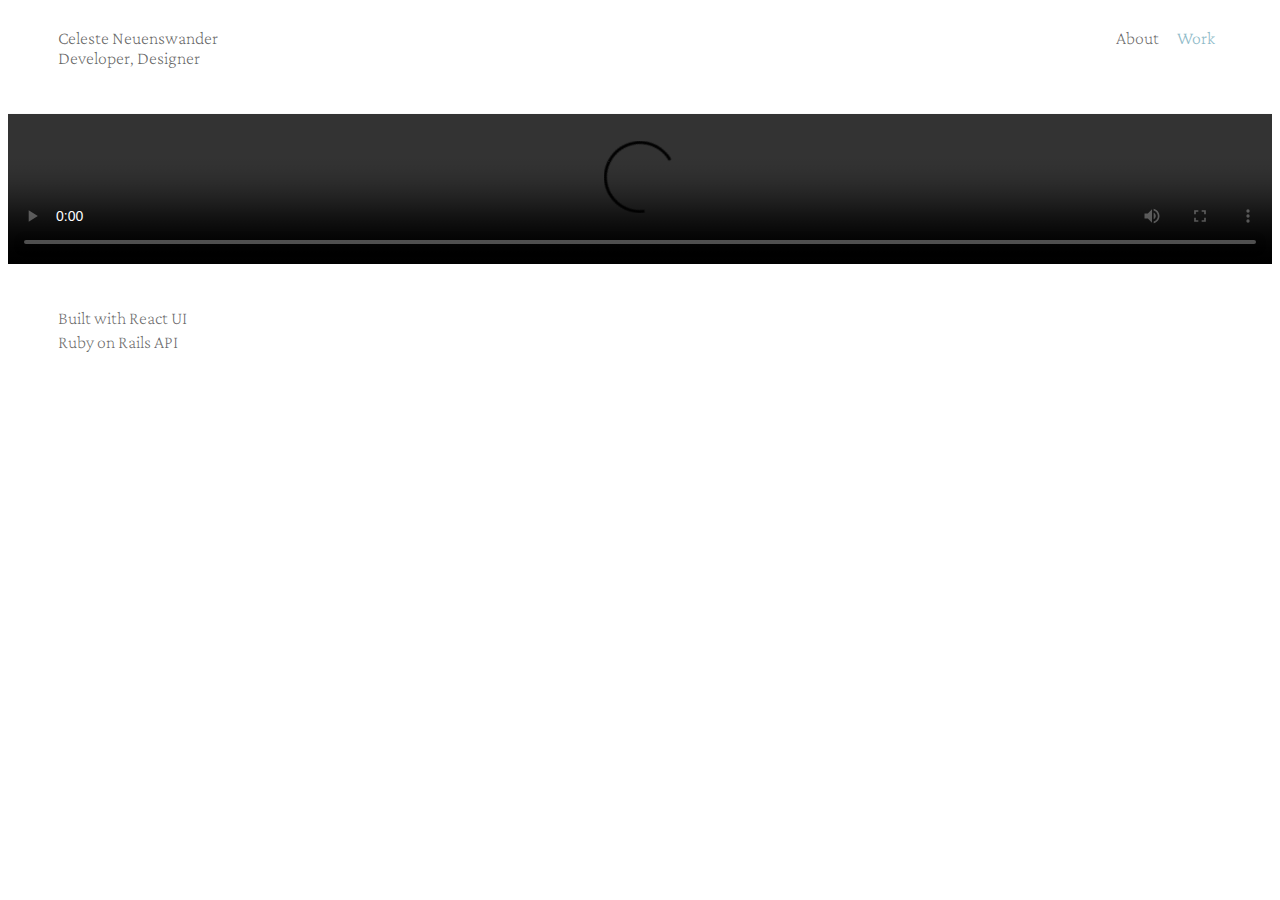
==== index.html @ 65dbf768 "built out simple site" ====
<!DOCTYPE html>
<html lang="en" dir="ltr">
  <head>
    <link href="https://fonts.googleapis.com/css2?family=Crimson+Pro:ital,wght@0,200;0,300;0,400;0,500;1,200;1,300;1,400;1,500&display=swap" rel="stylesheet">
    <link rel="stylesheet" href="styles.css">
    <title>Celeste Neuenswander</title>
  </head>
  <body>
    <div class="header-left">
      <p class="work">Work</p>
    <p class="about">About</p>
    <p class="welcome">Celeste Neuenswander<br/>Developer, Designer</p>
  </div>
  <div class="work-panel">
    <video controls autoplay width=100%>

    <source src="Chiketto_Demo.mp4"
            type="video/mp4">
          </video>
  </div>
  <div class="Details">
    <p>Built with React UI<br/>Ruby on Rails API</p>
  </div>
  </body>
</html>
---- styles.css ----
.welcome {
  font-family: Crimson Pro;
  font-weight: 100;
  font-size: 18px;
  line-height: 20px;
padding-left: 50px;
padding-top: 20px;
display: inline-block;
    margin: 0 auto;
    float: left;
    vertical-align: center;
color: rgba(0, 0, 0, 0.60)
}

.work {

font-family: Crimson Pro;
font-weight: 100;
font-size: 18px;
line-height: 20px;
padding-right: 57px;
padding-top: 20px;
display: inline-block;
margin: 0 auto;
float: right;
vertical-align: center;

color: #8EBAC8;

}

.about {
  font-family: Crimson Pro;
  font-weight: 100;
  font-size: 18px;
  line-height: 20px;
  padding-right: 1em;
  padding-top: 20px;
  display: inline-block;
  margin: 0 auto;
  float: right;
  vertical-align: center;

color: rgba(0, 0, 0, 0.58)

}

.Details {
  font-family: Crimson Pro;
  font-weight: 100;
  font-size: 18px;
  line-height: 24px;
padding-left: 50px;
padding-top: 20px;
display: inline-block;
    margin: 0 auto;
    float: left;
    vertical-align: center;
color: rgba(0, 0, 0, 0.58)
}


.header-left {
  height: 105px;
  border-bottom: solid 1px #FAFAFA;
}
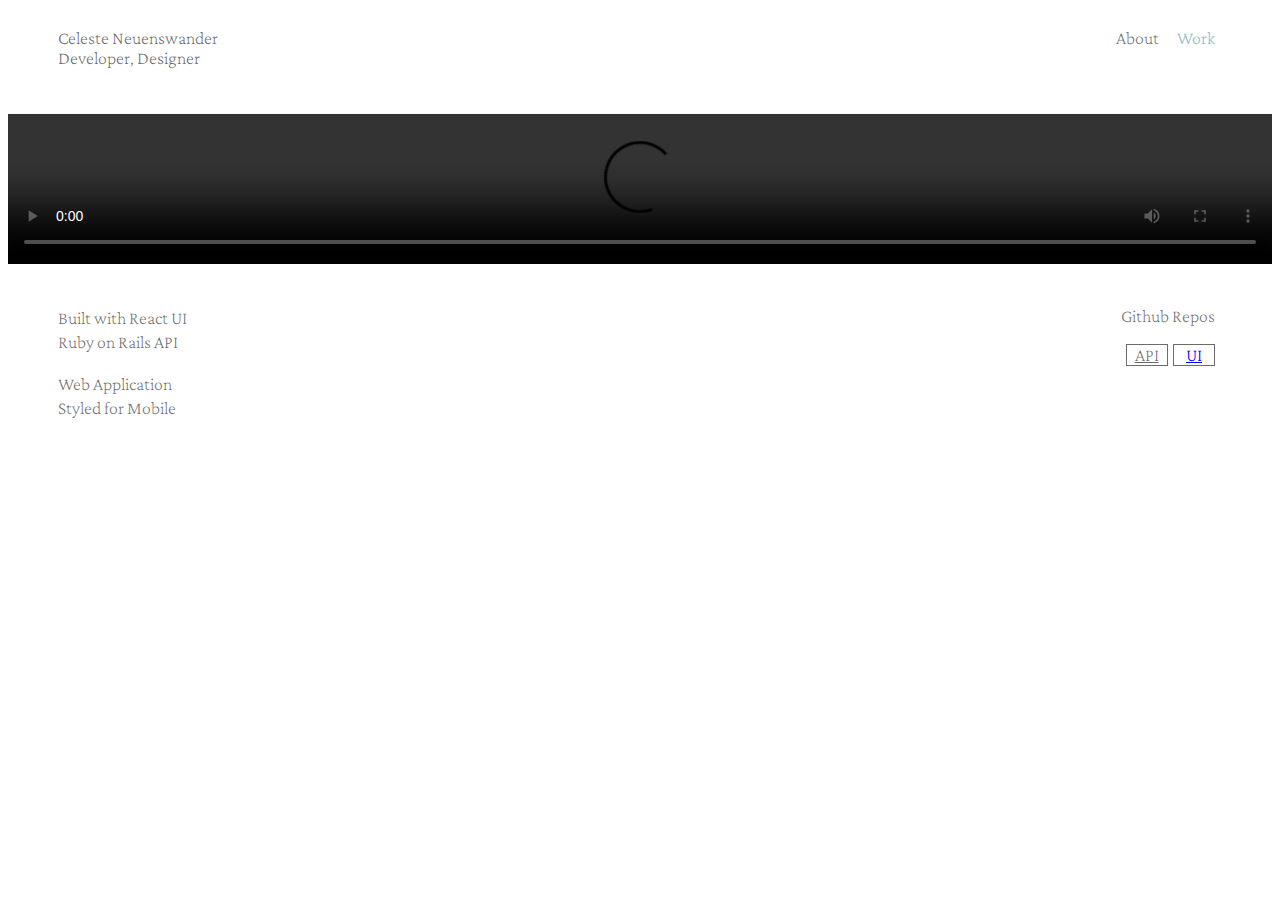
==== commit 8bc0ad37: "update details text" ====
--- a/index.html
+++ b/index.html
@@ -20,6 +20,16 @@
   </div>
   <div class="Details">
     <p>Built with React UI<br/>Ruby on Rails API</p>
+    <p>Web Application<br/>Styled for Mobile</p>
   </div>
+  <div class="details-right">
+  <p>Github Repos</p>
+  <div class="button">
+    <a href="https://github.com/celestegerard/chiketto" target="_blank">UI</a>
+  </div>
+  <div class="button" style="margin-right:.3em" >
+  <a style="color:rgba(0, 0, 0, 0.58)" href="https://github.com/celestegerard/chiketto_b" target="_blank">API</a>
+</div>
+</div>
   </body>
 </html>
--- a/styles.css
+++ b/styles.css
@@ -59,6 +59,45 @@
 color: rgba(0, 0, 0, 0.58)
 }
 
+.details-right {
+
+font-family: Crimson Pro;
+font-weight: 100;
+font-size: 18px;
+line-height: 20px;
+padding-right: 57px;
+padding-top: 20px;
+display: inline-block;
+margin: 0 auto;
+float: right;
+vertical-align: center;
+
+color: rgba(0, 0, 0, 0.58)
+
+}
+
+.links {
+  box-sizing: border-box;
+  display: inline-block;
+  margin: 0 auto;
+  text-align: center;
+  color: rgba(0, 0, 0, 0.58)
+  text-decoration: underline;
+
+}
+
+.button{
+  font-family: Crimson Pro;
+  font-weight: 100;
+  font-size: 18px;
+  width: 40px;
+  height: 20px;
+  color: #004369;
+  border: .3px solid rgba(0, 0, 0, 0.58);
+  text-align: center;
+  float: right;
+}
+
 
 .header-left {
   height: 105px;
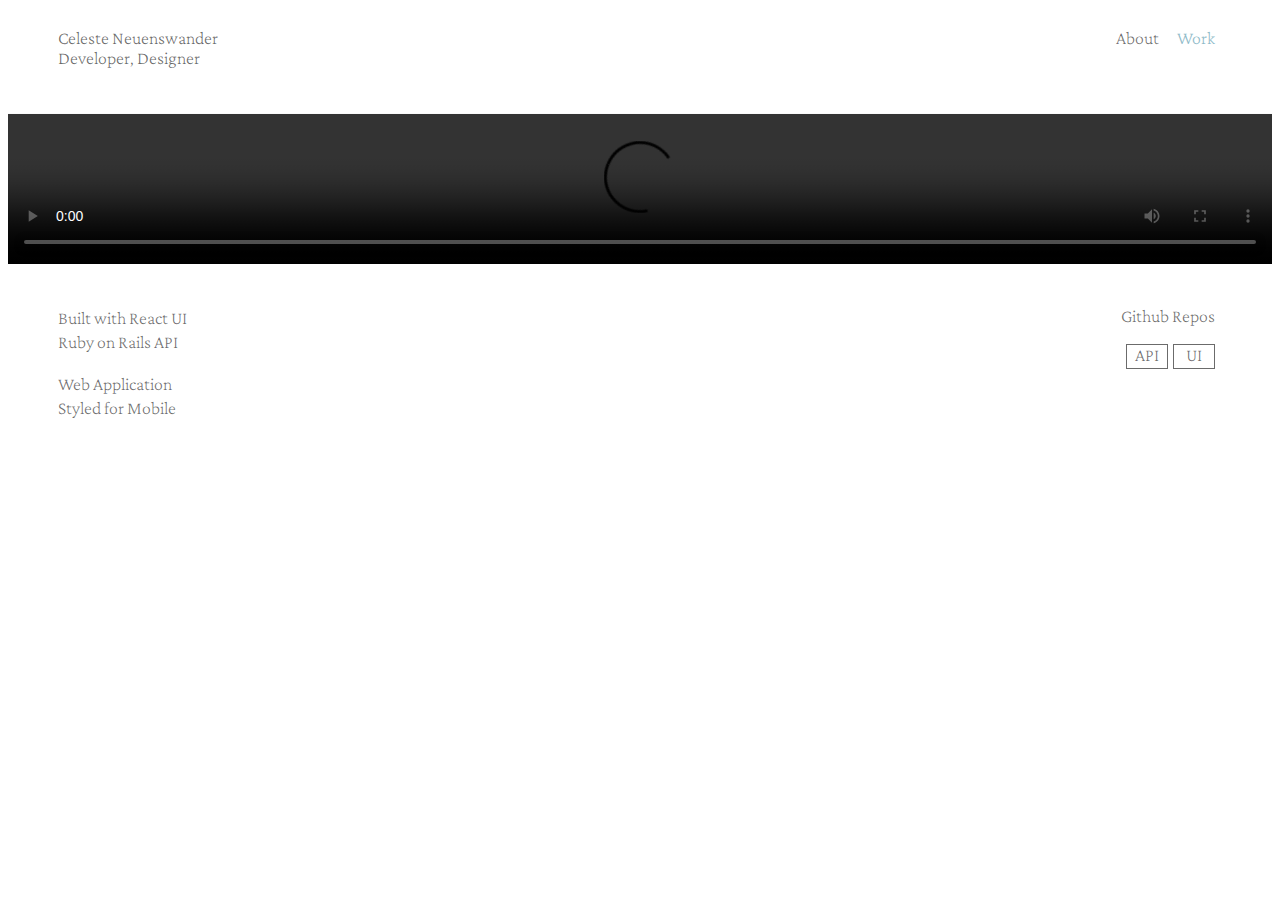
==== commit bb2c6f6c: "button styling" ====
--- a/index.html
+++ b/index.html
@@ -24,11 +24,12 @@
   </div>
   <div class="details-right">
   <p>Github Repos</p>
+
   <div class="button">
-    <a href="https://github.com/celestegerard/chiketto" target="_blank">UI</a>
+    <a style="text-decoration: none; color:rgba(0, 0, 0, 0.58)" href="https://github.com/celestegerard/chiketto" target="_blank">UI</a>
   </div>
   <div class="button" style="margin-right:.3em" >
-  <a style="color:rgba(0, 0, 0, 0.58)" href="https://github.com/celestegerard/chiketto_b" target="_blank">API</a>
+  <a style="text-decoration: none; color:rgba(0, 0, 0, 0.58)" href="https://github.com/celestegerard/chiketto_b" target="_blank">API</a>
 </div>
 </div>
   </body>
--- a/styles.css
+++ b/styles.css
@@ -91,11 +91,14 @@
   font-weight: 100;
   font-size: 18px;
   width: 40px;
-  height: 20px;
-  color: #004369;
+  height: 23px;
   border: .3px solid rgba(0, 0, 0, 0.58);
   text-align: center;
   float: right;
+}
+
+.button:hover {
+  background-color: #8EBAC8;
 }
 
 
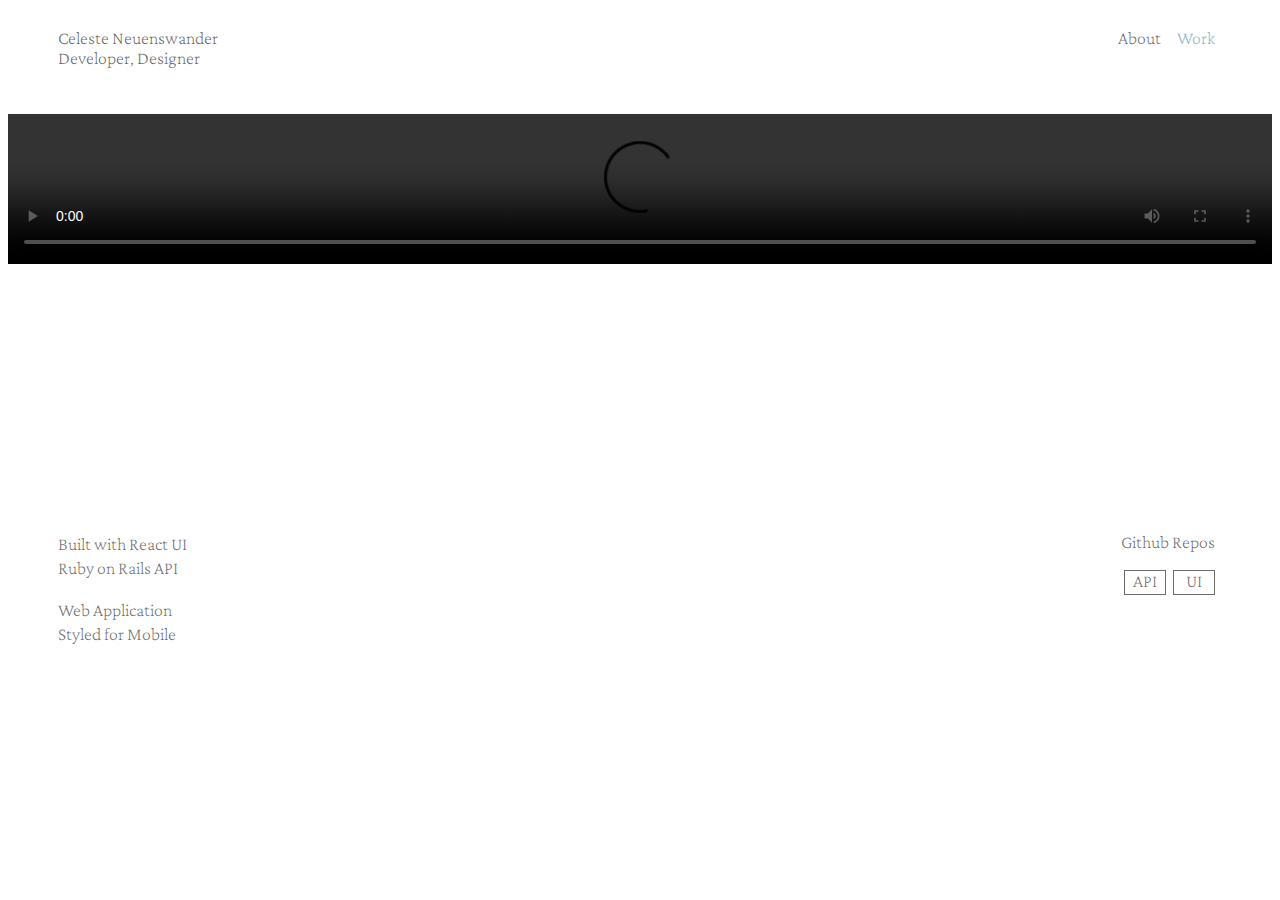
==== commit be7791d3: "about page" ====
--- a/index.html
+++ b/index.html
@@ -7,8 +7,12 @@
   </head>
   <body>
     <div class="header-left">
-      <p class="work">Work</p>
-    <p class="about">About</p>
+      <div class="work">
+        <a class="about-work" href="./index.html">Work</a>
+      </div>
+      <div class="about">
+        <a class="about-text" href="./about.html">About</a>
+      </div>
     <p class="welcome">Celeste Neuenswander<br/>Developer, Designer</p>
   </div>
   <div class="work-panel">
@@ -28,7 +32,7 @@
   <div class="button">
     <a style="text-decoration: none; color:rgba(0, 0, 0, 0.58)" href="https://github.com/celestegerard/chiketto" target="_blank">UI</a>
   </div>
-  <div class="button" style="margin-right:.3em" >
+  <div class="button" style="margin-right:.4em" >
   <a style="text-decoration: none; color:rgba(0, 0, 0, 0.58)" href="https://github.com/celestegerard/chiketto_b" target="_blank">API</a>
 </div>
 </div>
--- a/styles.css
+++ b/styles.css
@@ -30,10 +30,6 @@
 }
 
 .about {
-  font-family: Crimson Pro;
-  font-weight: 100;
-  font-size: 18px;
-  line-height: 20px;
   padding-right: 1em;
   padding-top: 20px;
   display: inline-block;
@@ -41,8 +37,25 @@
   float: right;
   vertical-align: center;
 
-color: rgba(0, 0, 0, 0.58)
 
+}
+
+.about-text {
+  font-family: Crimson Pro;
+  font-weight: 100;
+  font-size: 18px;
+  line-height: 20px;
+  text-decoration: none;
+  color: rgba(0, 0, 0, 0.58)
+}
+
+.about-work {
+  font-family: Crimson Pro;
+  font-weight: 100;
+  font-size: 18px;
+  line-height: 20px;
+  text-decoration: none;
+  color: #8EBAC8;
 }
 
 .Details {
@@ -101,6 +114,50 @@
   background-color: #8EBAC8;
 }
 
+.work-panel {
+  float: center;
+  font-family: Crimson Pro;
+  font-weight: 100;
+  font-size: 18px;
+  text-decoration: none;
+  height: 380px;
+}
+
+.img-panel {
+  border-top: solid 1px #FAFAFA;
+  height: 575px;
+  text-align: center;
+}
+
+.img {
+  padding-top: 38px;
+  width: 20%;
+}
+
+.resume {
+  margin-top: 50px;
+  text-decoration: none;
+  color: #8EBAC8;
+}
+
+.about-p {
+  margin-top: 100px;
+  text-decoration: none;
+  color: rgba(0, 0, 0, 0.58);
+  line-height: 26px;
+  text-wrap: normal;
+}
+
+.about-p-div {
+  padding-left: 35%;
+  width: 30%;
+  position:absolute;
+}
+
+.download {
+  margin-top: 18px;
+  height: 16px;
+}
 
 .header-left {
   height: 105px;
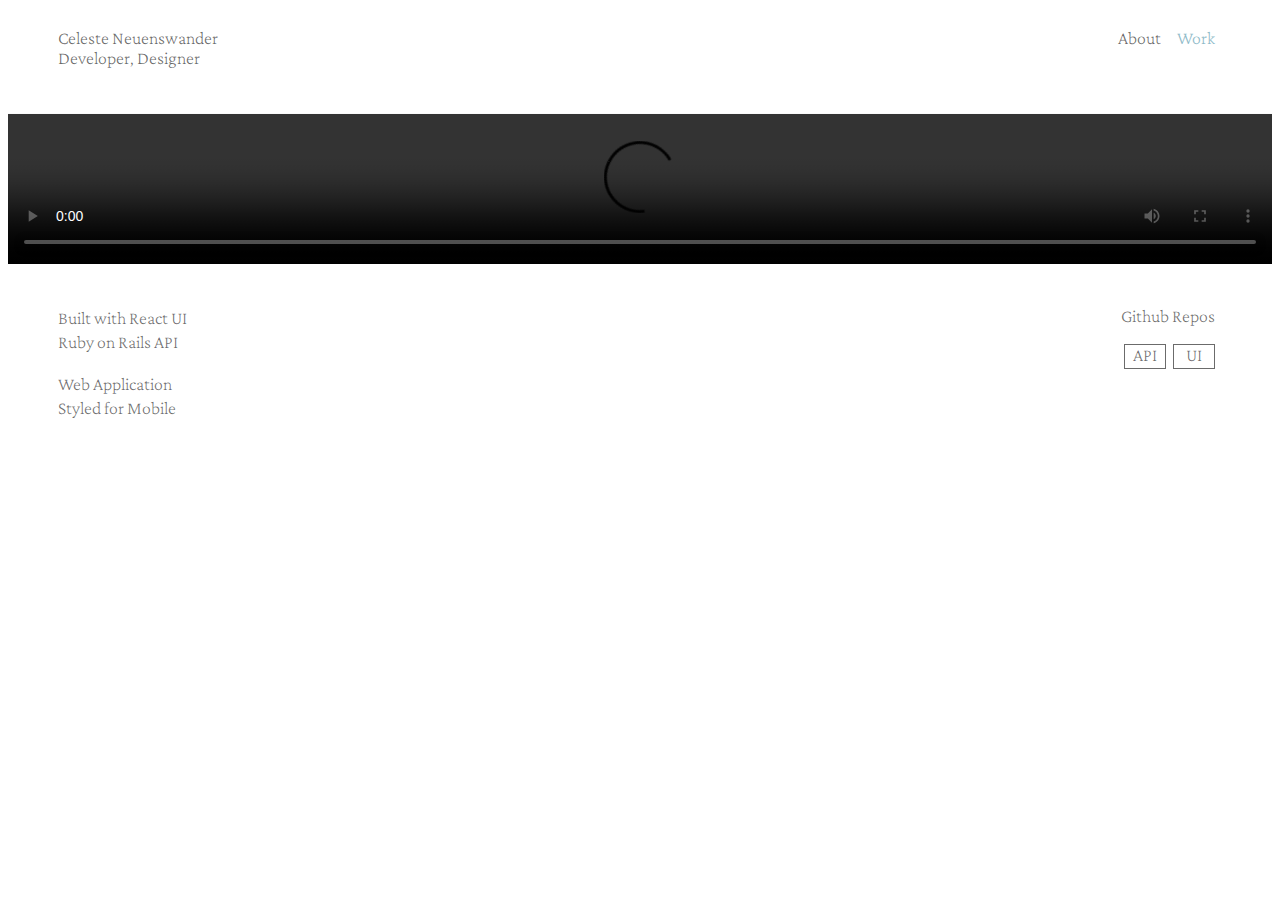
==== commit 687e9121: "fixed selected links" ====
--- a/index.html
+++ b/index.html
@@ -8,7 +8,7 @@
   <body>
     <div class="header-left">
       <div class="work">
-        <a class="about-work" href="./index.html">Work</a>
+        <a class="about-work-blue" href="./index.html">Work</a>
       </div>
       <div class="about">
         <a class="about-text" href="./about.html">About</a>
--- a/styles.css
+++ b/styles.css
@@ -25,8 +25,16 @@
 float: right;
 vertical-align: center;
 
-color: #8EBAC8;
+color: rgba(0, 0, 0, 0.60)
 
+}
+
+.about-work:hover {
+  color: #8EBAC8;
+}
+
+.about-text:hover {
+  color: #8EBAC8;
 }
 
 .about {
@@ -37,7 +45,6 @@
   float: right;
   vertical-align: center;
 
-
 }
 
 .about-text {
@@ -46,7 +53,16 @@
   font-size: 18px;
   line-height: 20px;
   text-decoration: none;
-  color: rgba(0, 0, 0, 0.58)
+  color: rgba(0, 0, 0, 0.60)
+}
+
+.about-text-blue {
+  font-family: Crimson Pro;
+  font-weight: 100;
+  font-size: 18px;
+  line-height: 20px;
+  text-decoration: none;
+  color: #8EBAC8;
 }
 
 .about-work {
@@ -55,7 +71,16 @@
   font-size: 18px;
   line-height: 20px;
   text-decoration: none;
-  color: #8EBAC8;
+  color: rgba(0, 0, 0, 0.60)
+}
+
+.about-work-blue {
+  font-family: Crimson Pro;
+  font-weight: 100;
+  font-size: 18px;
+  line-height: 20px;
+  text-decoration: none;
+  color:  #8EBAC8;
 }
 
 .Details {
@@ -120,17 +145,25 @@
   font-weight: 100;
   font-size: 18px;
   text-decoration: none;
+}
+
+.about-panel {
+  float: center;
+  font-family: Crimson Pro;
+  font-weight: 100;
+  font-size: 18px;
+  text-decoration: none;
   height: 380px;
 }
 
 .img-panel {
   border-top: solid 1px #FAFAFA;
-  height: 575px;
+  height: 400px;
   text-align: center;
 }
 
 .img {
-  padding-top: 38px;
+  padding-top: 55px;
   width: 20%;
 }
 
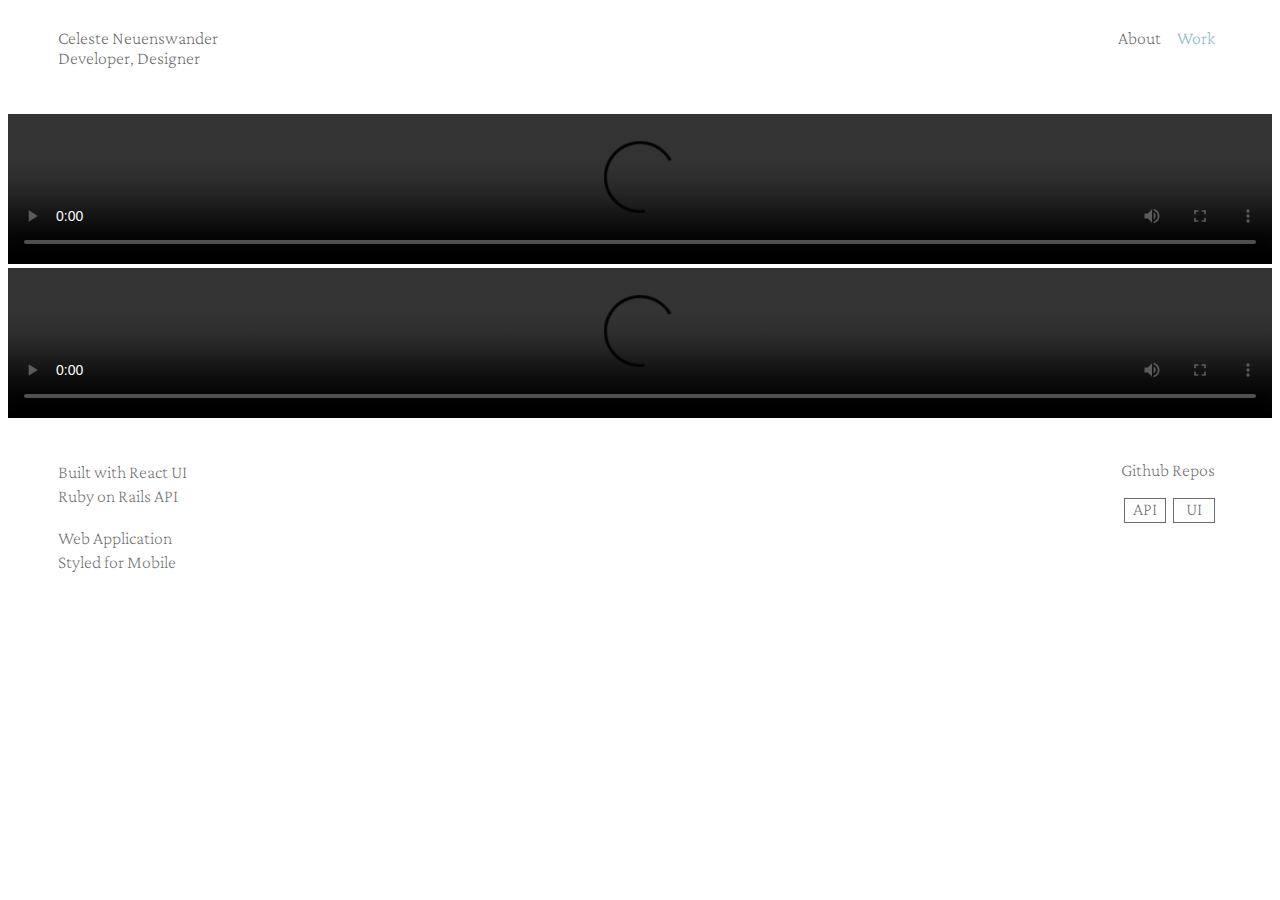
==== commit 21449cee: "added mobile styling" ====
--- a/index.html
+++ b/index.html
@@ -22,6 +22,13 @@
             type="video/mp4">
           </video>
   </div>
+  <div class="mo-work-panel">
+    <video controls autoplay width=100%>
+
+    <source src="Ketto_Demo.mp4"
+            type="video/mp4">
+          </video>
+  </div>
   <div class="Details">
     <p>Built with React UI<br/>Ruby on Rails API</p>
     <p>Web Application<br/>Styled for Mobile</p>
--- a/styles.css
+++ b/styles.css
@@ -3,13 +3,13 @@
   font-weight: 100;
   font-size: 18px;
   line-height: 20px;
-padding-left: 50px;
-padding-top: 20px;
-display: inline-block;
-    margin: 0 auto;
-    float: left;
-    vertical-align: center;
-color: rgba(0, 0, 0, 0.60)
+  padding-left: 50px;
+  padding-top: 20px;
+  display: inline-block;
+  margin: 0 auto;
+  float: left;
+  vertical-align: center;
+  color: rgba(0, 0, 0, 0.60)
 }
 
 .work {
@@ -47,6 +47,10 @@
 
 }
 
+/* .mo-work-panel {
+  display: none;
+} */
+
 .about-text {
   font-family: Crimson Pro;
   font-weight: 100;
@@ -196,3 +200,137 @@
   height: 105px;
   border-bottom: solid 1px #FAFAFA;
 }
+
+
+@media only screen and (max-device-width: 480px) {
+
+  .details-right {
+
+  font-family: Crimson Pro;
+  font-weight: 100;
+  font-size: 45px;
+  line-height: 55px;
+  padding-right: 57px;
+  padding-top: 20px;
+  display: inline-block;
+  margin: 0 auto;
+  float: right;
+  vertical-align: center;
+
+  color: rgba(0, 0, 0, 0.58)
+
+  }
+
+  .button{
+    font-family: Crimson Pro;
+    font-weight: 100;
+    font-size: 45px;
+    width: 100px;
+    height: 60px;
+    border: .3px solid rgba(0, 0, 0, 0.58);
+    text-align: center;
+    float: right;
+  }
+
+  .Details {
+    font-family: Crimson Pro;
+    font-weight: 100;
+    font-size: 45px;
+    line-height: 55px;
+  padding-left: 50px;
+  padding-top: 25px;
+  display: inline-block;
+      margin: 0 auto;
+      float: left;
+      vertical-align: center;
+  color: rgba(0, 0, 0, 0.58)
+  }
+
+  .header-left {
+    height: 250px;
+    border-bottom: solid 1px #FAFAFA;
+  }
+
+  .welcome {
+    font-family: Crimson Pro;
+    font-weight: 100;
+    font-size: 45px;
+    line-height: 55px;
+    padding-left: 50px;
+    padding-top: 20px;
+    display: inline-block;
+    margin: 0 auto;
+    float: left;
+    vertical-align: center;
+    color: rgba(0, 0, 0, 0.60)
+  }
+
+  .about-work-blue {
+    font-family: Crimson Pro;
+    font-weight: 100;
+    font-size: 45px;
+    line-height: 20px;
+    text-decoration: none;
+    color: #8EBAC8;
+  }
+
+  .about-work {
+    font-family: Crimson Pro;
+    font-weight: 100;
+    font-size: 45px;
+    line-height: 20px;
+    text-decoration: none;
+    color: rgba(0, 0, 0, 0.60)
+  }
+
+  .about {
+    padding-right: 40px;
+    padding-top: 30px;
+    display: inline-block;
+    margin: 0 auto;
+    float: right;
+    vertical-align: center;
+
+  }
+
+  .work {
+    padding-right: 50px;
+    padding-top: 30px;
+    display: inline-block;
+    margin: 0 auto;
+    float: right;
+    vertical-align: center;
+
+  }
+
+  .about-text {
+    font-family: Crimson Pro;
+    font-weight: 100;
+    font-size: 45px;
+    line-height: 20px;
+    text-decoration: none;
+    color: rgba(0, 0, 0, 0.60)
+  }
+
+  .about-text-blue {
+    font-family: Crimson Pro;
+    font-weight: 100;
+    font-size: 18px;
+    line-height: 20px;
+    text-decoration: none;
+    color: #8EBAC8;
+  }
+
+  .mo-work-panel {
+    float: center;
+    font-family: Crimson Pro;
+    font-weight: 100;
+    font-size: 18px;
+    text-decoration: none;
+  }
+
+  .work-panel {
+    display: none;
+  }
+
+}
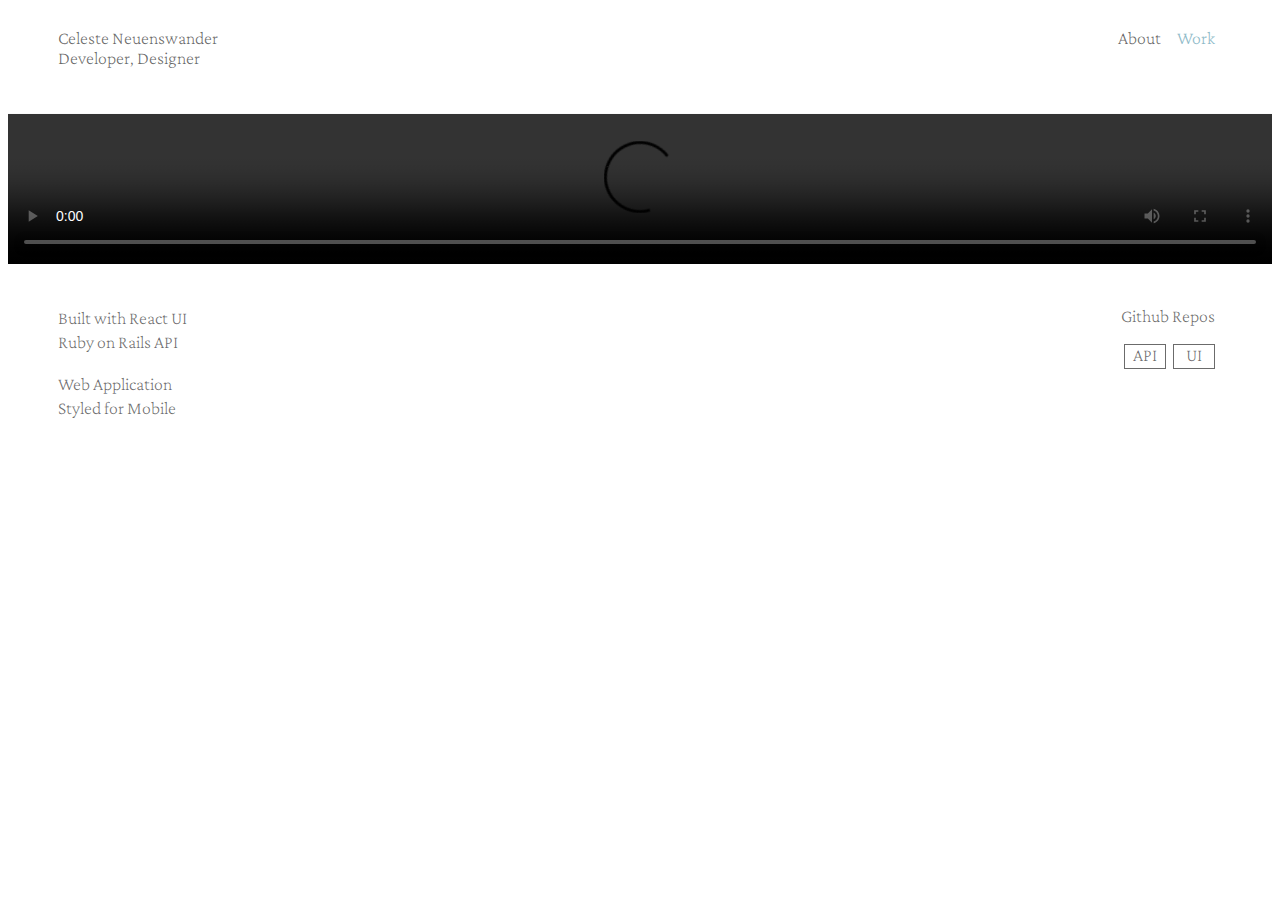
==== commit 1ed0444b: "mobile ready" ====
--- a/index.html
+++ b/index.html
@@ -15,17 +15,17 @@
       </div>
     <p class="welcome">Celeste Neuenswander<br/>Developer, Designer</p>
   </div>
+  <div class="mo-work-panel">
+    <video class="mo-vid" controls autoplay width=100%>
+
+    <source src="Ketto_Demo.mp4"
+            type="video/mp4">
+          </video>
+  </div>
   <div class="work-panel">
     <video controls autoplay width=100%>
 
     <source src="Chiketto_Demo.mp4"
-            type="video/mp4">
-          </video>
-  </div>
-  <div class="mo-work-panel">
-    <video controls autoplay width=100%>
-
-    <source src="Ketto_Demo.mp4"
             type="video/mp4">
           </video>
   </div>
--- a/styles.css
+++ b/styles.css
@@ -1,3 +1,5 @@
+
+
 .welcome {
   font-family: Crimson Pro;
   font-weight: 100;
@@ -47,9 +49,6 @@
 
 }
 
-/* .mo-work-panel {
-  display: none;
-} */
 
 .about-text {
   font-family: Crimson Pro;
@@ -202,22 +201,117 @@
 }
 
 
+
+
+
+.mo-img {
+  display: none;
+}
+
+.mo-img-panel {
+  display: none;
+}
+
+.mo-download {
+  display: none;
+}
+
+.mo-about-panel {
+  display: none;
+}
+
+.mo-resume {
+  display: none;
+}
+
+.mo-about-p-div {
+  display: none;
+}
+
+.mo-about-p {
+  display: none;
+}
+
+.mo-work-panel {
+  display: none;
+}
+
 @media only screen and (max-device-width: 480px) {
 
+  .about-panel {
+    display: none;
+  }
+
+  .img-panel {
+    display: none;
+  }
+
+  .mo-img {
+    display:inline;
+    padding-top: 160px;
+    width: 55%;
+  }
+
+  .mo-img-panel {
+    display:inherit;
+    border-top: solid 1px #000000;
+    height: 500px;
+    text-align: center;
+  }
+
+  .mo-download {
+    display: inline-block;
+    margin-top: 40px;
+    height: 40px;
+  }
+
+  .mo-about-panel {
+    display:block;
+    float: center;
+    font-family: Crimson Pro;
+    font-weight: 100;
+    font-size: 52px;
+    text-decoration: none;
+    height: 1000px;
+  }
+
+  .mo-resume {
+    display:contents;
+    margin-top: 50px;
+    text-decoration: none;
+    color: #8EBAC8;
+  }
+
+  .mo-about-p-div {
+    display: block;
+    padding-left: 17%;
+    width: 65%;
+    position:absolute;
+  }
+
+  .mo-about-p {
+    display:block;
+    margin-top: 200px;
+    text-decoration: none;
+    color: rgba(0, 0, 0, 0.58);
+    line-height: 62px;
+    text-wrap: normal;
+  }
+
   .details-right {
 
-  font-family: Crimson Pro;
-  font-weight: 100;
-  font-size: 45px;
-  line-height: 55px;
-  padding-right: 57px;
-  padding-top: 20px;
-  display: inline-block;
-  margin: 0 auto;
-  float: right;
-  vertical-align: center;
-
-  color: rgba(0, 0, 0, 0.58)
+    font-family: Crimson Pro;
+    font-weight: 100;
+    font-size: 45px;
+    line-height: 55px;
+    padding-right: 57px;
+    padding-top: 15px;
+    display: inline-block;
+    margin: 0 auto;
+    float: right;
+    vertical-align: center;
+
+    color: rgba(0, 0, 0, 0.58)
 
   }
 
@@ -225,9 +319,9 @@
     font-family: Crimson Pro;
     font-weight: 100;
     font-size: 45px;
-    width: 100px;
+    width: 105px;
     height: 60px;
-    border: .3px solid rgba(0, 0, 0, 0.58);
+    border: 1px solid rgba(0, 0, 0, 0.58);
     text-align: center;
     float: right;
   }
@@ -237,18 +331,18 @@
     font-weight: 100;
     font-size: 45px;
     line-height: 55px;
-  padding-left: 50px;
-  padding-top: 25px;
-  display: inline-block;
-      margin: 0 auto;
-      float: left;
-      vertical-align: center;
-  color: rgba(0, 0, 0, 0.58)
+    padding-left: 50px;
+    padding-top: 25px;
+    display: inline-block;
+    margin: 0 auto;
+    float: left;
+    vertical-align: center;
+    color: rgba(0, 0, 0, 0.58)
   }
 
   .header-left {
     height: 250px;
-    border-bottom: solid 1px #FAFAFA;
+    border-bottom: solid 1px #000000;
   }
 
   .welcome {
@@ -322,6 +416,7 @@
   }
 
   .mo-work-panel {
+    display: contents;
     float: center;
     font-family: Crimson Pro;
     font-weight: 100;
@@ -333,4 +428,13 @@
     display: none;
   }
 
-}
+  .about-text-blue {
+    font-family: Crimson Pro;
+    font-weight: 100;
+    font-size: 45px;
+    line-height: 20px;
+    text-decoration: none;
+    color: #8EBAC8;
+  }
+
+}
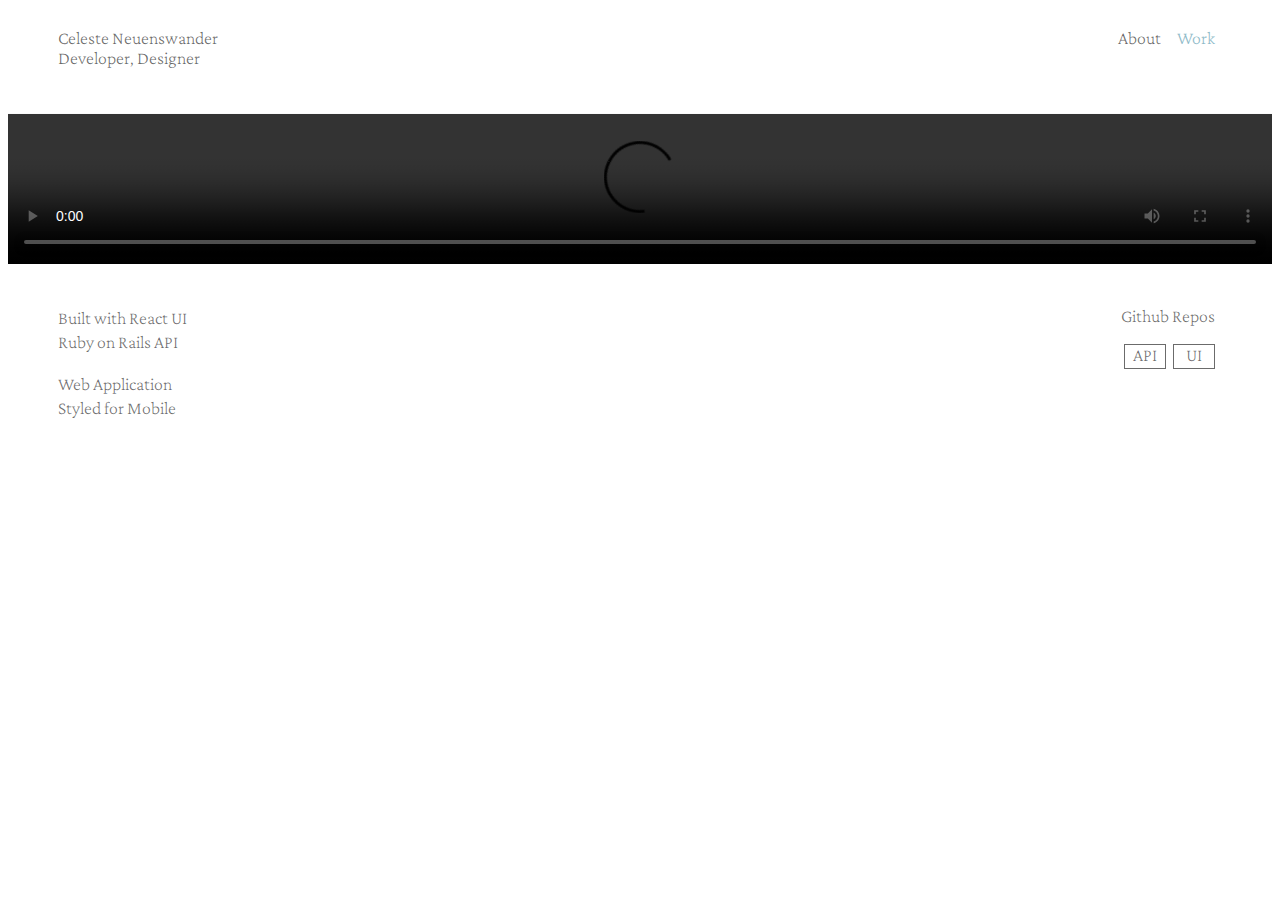
==== commit 64adcd71: "switchout link" ====
--- a/index.html
+++ b/index.html
@@ -16,14 +16,14 @@
     <p class="welcome">Celeste Neuenswander<br/>Developer, Designer</p>
   </div>
   <div class="mo-work-panel">
-    <video class="mo-vid" controls autoplay width=100%>
+    <video class="mo-vid" controls width=100%>
 
     <source src="Ketto_Demo.mp4"
             type="video/mp4">
           </video>
   </div>
   <div class="work-panel">
-    <video controls autoplay width=100%>
+    <video controls width=100%>
 
     <source src="Chiketto_Demo.mp4"
             type="video/mp4">
--- a/styles.css
+++ b/styles.css
@@ -51,6 +51,7 @@
 
 
 .about-text {
+  padding-top: 0px;
   font-family: Crimson Pro;
   font-weight: 100;
   font-size: 18px;
@@ -60,6 +61,7 @@
 }
 
 .about-text-blue {
+  padding-top: 0px;
   font-family: Crimson Pro;
   font-weight: 100;
   font-size: 18px;
@@ -69,6 +71,7 @@
 }
 
 .about-work {
+  padding-top: 0px;
   font-family: Crimson Pro;
   font-weight: 100;
   font-size: 18px;
@@ -78,6 +81,7 @@
 }
 
 .about-work-blue {
+  padding-top: 0px;
   font-family: Crimson Pro;
   font-weight: 100;
   font-size: 18px;
@@ -290,7 +294,7 @@
   }
 
   .mo-about-p {
-    display:block;
+    display: block;
     margin-top: 200px;
     text-decoration: none;
     color: rgba(0, 0, 0, 0.58);
